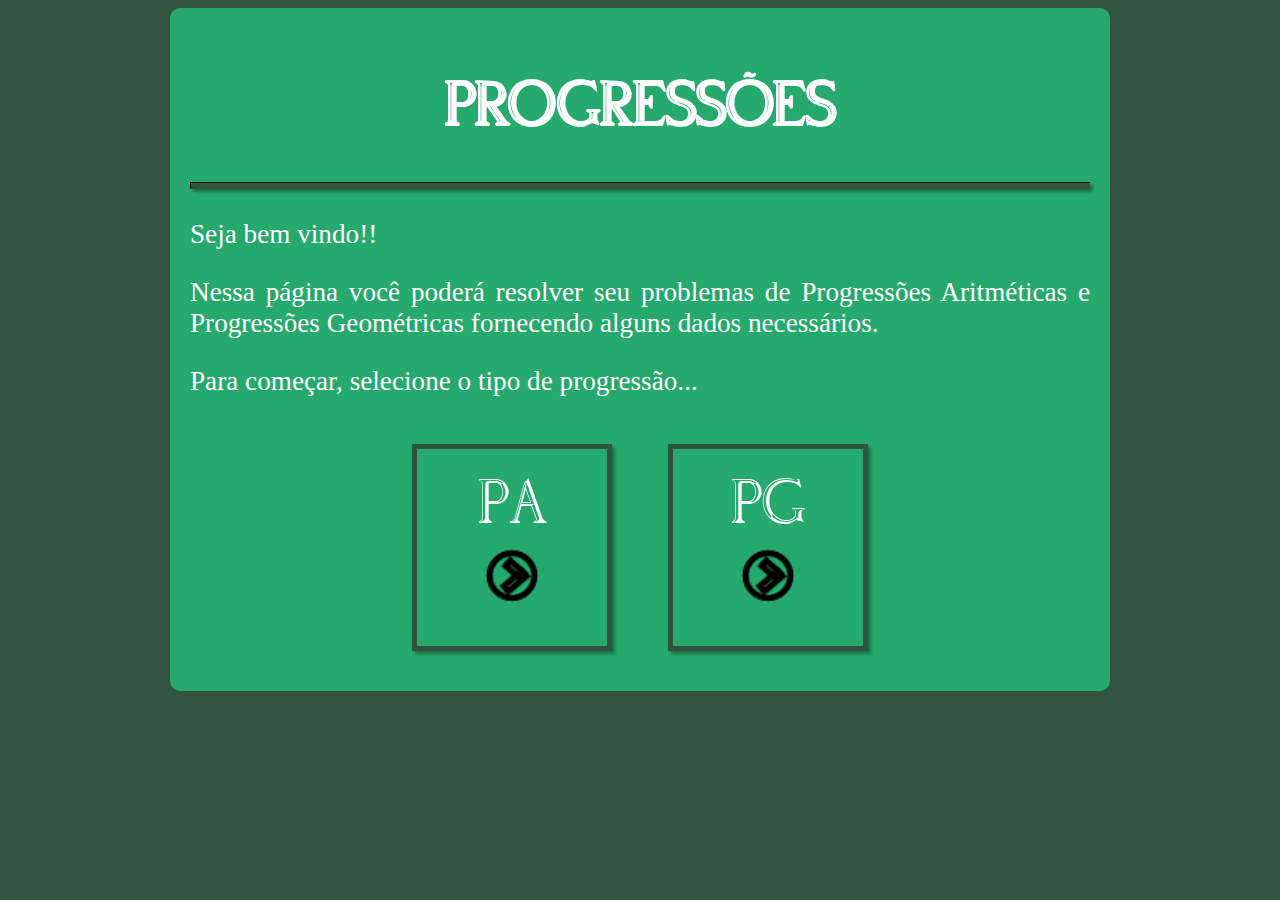
==== index.html @ 5e1a1f8d "Initial commit" ====
<!DOCTYPE html>
<html lang="pt-br">
<head>
    <meta charset="UTF-8">
    <meta http-equiv="X-UA-Compatible" content="IE=edge">
    <meta name="viewport" content="width=device-width, initial-scale=1.0">
    <title>Calculadora de PA e PG</title>
    <link rel="stylesheet" href="style.css">
    <script src="direcionador.js"></script>
</head>
<body  onload = "direcionador()"> 
    <section>
        <h1>PROGRESSÕES</h1>
        <hr>
        <p>Seja bem vindo!!</p>
            <p>Nessa página você poderá resolver seu problemas de Progressões Aritméticas e Progressões Geométricas fornecendo alguns dados necessários.</p>
        <p>Para começar, selecione o tipo de progressão...</p>
        <div name="direcionador" id="direcionador">
            <div id="PA">
                PA
                <br>
                <img src="imagens/novaseta.png" alt="Seta">
            </div>
            <div id="PG">
                PG
                <br>
                <img src="imagens/novaseta.png" alt="Seta">
            </div>
        </div>
    </section>
</body>
</html>
---- style.css ----
@charset "UTF-8";

@font-face {
    font-family: "titulo" ;
    src: url(Via\ Appia.ttf) format('truetype');
}
@import url('https://fonts.googleapis.com/css2?family=Merriweather+Sans:ital,wght@0,300;0,400;0,500;0,600;0,700;0,800;1,300;1,400;1,500;1,600;1,700;1,800&family=Playfair+Display:ital,wght@0,400;0,500;0,600;0,700;0,800;1,400;1,500;1,600;1,700&display=swap');

:root {
    --cor1: #FFFFFF;
    --cor2: #32533D;
    --cor3: #26A96C;
    --cor4: #92817A;
    --fonteTitulo: "titulo";
    --fonteTexto: "Marriweather Sans"
}

body {
    background-color: #32533D;
}
section {
    background-color: var(--cor3);
    max-width: 900px;
    min-height: 300px;
    margin: auto;
    text-align: center;
    padding: 20px;
    border-radius: 10px;
    position: relative;
}
h1 {
    padding: 0px;
    font-family: "titulo";
    font-size: 4em;
    color: var(--cor1);
}
p {
    font-size: 1.7em;
    font-family: var(--fonteTexto);
    text-align: justify;
    color: var(--cor1);
}
hr {
    height: 5px;
    background-color: var(--cor2);
    border-color: var(--cor2);
    margin-bottom: 30px;
    box-shadow: 3px 3px 3px rgba(0, 0, 0, 0.33);
}
div#direcionador {
    color: var(--cor1);
    font-size: 4em;
    font-family: var(--fonteTitulo);
    border-width: 10px;
}
div#direcionador > div#PA {
    display: inline-block;
    max-width: 200px;
    min-width: 150px; 
    padding: 20px; 
    margin: 20px;
    font-family: var(--fonteTitulo);
    border: 5px solid;
    border-color: var(--cor2);
    box-shadow: 3px 3px 3px rgba(0, 0, 0, 0.33);
    cursor: pointer;
    
}
div#direcionador > div#PG {
    display: inline-block;
    max-width: 200px;
    min-width: 150px; 
    padding: 20px;
    margin: 20px;
    font-family: var(--fonteTitulo);
    border: 5px solid;
    border-color: var(--cor2);
    box-shadow: 3px 3px 3px rgba(0, 0, 0, 0.33);
    cursor: pointer;
}
img {
    padding: 5px;
    padding-bottom: 0px;
}
div#direcionador > div#PA:hover {
    background-color: var(--cor2);
    border-color: var(--cor4);
    transition: 0.5s;
}
div#direcionador > div#PG:hover {
    background-color: var(--cor2);
    border-color: var(--cor4);
    transition: 0.5s;
}
h2 {
    font-size: 2em;
    color: var(--cor2);
    font-weight: bolder;
}
select {
    font-size: 1.7em;
    background-color: var(--cor1);
    color: black;
    font-family: var(--fonteTexto);
    margin-bottom: 10px;
    border: 2px solid var(--cor4);
}
input#calcular {
    font-size: 1.5em;
    background-color: var(--cor2);
    color: var(--cor1);
    font-family: var(--fonteTexto);
    border-radius: 10px;
    cursor: pointer;
}
div#output {
    padding: 20px;
    font-size: 1.7em;
    margin-bottom: 40px;
    margin-top: 20px;
    font-weight: bolder;
    text-align: center;
}
input {
    background-color: var(--cor1);
    border: 2px solid var(--cor4);
    color: black;
    font-weight: bolder;
    text-align: center;
}
input#calcular:hover {
    background-color: var(--cor4);
    color: var(--cor2);
}

    
input#novoCalcular {
    font-size: 1.5em;
    background-color: var(--cor2);
    color: var(--cor1);
    font-family: var(--fonteTexto);
    border-radius: 10px;
    border: 2px solid var(--cor3);
    cursor: pointer;
}
input#novoCalcular:hover {
    background-color: var(--cor4);
    color: var(--cor2);
}
#info {
    cursor: pointer;
}
#voltar {
    position: absolute;
    bottom: 2px;
    left: 2px;
    cursor: pointer;
}
.pop-up {
    background-color: var(--cor1);
    width: 40%;
    min-width: 200px;
    height: 200px;
    border: 5px solid var(--cor4);
    padding: 10px;
    position: relative;
    text-align: justify;
    color: black;
}
.fundo {
    background-color: rgba(0, 0, 0, 0.501);
    position: fixed;
    width: 100vw;
    height: 100vh;
    top: 0px;
    left: 0px;
    z-index: 2000;
    display: none;
    align-items: center;
    justify-content: center;
}
.fechar {
    position: absolute;
    top: -20px;
    right: -30px;
    border-radius: 50%;
    width: 50px;
    height: 50px;
    border: 4px solid var(--cor1);
    background-color: var(--cor4);
    color: var(--cor1);
    font-family: var(--fonteTitulo);
    cursor: pointer;
    font-size: 2em;
}
.fundo.mostrar {
    display: flex;
}
span {
    color: var(--cor2);
    font-size: 1.2em;
}
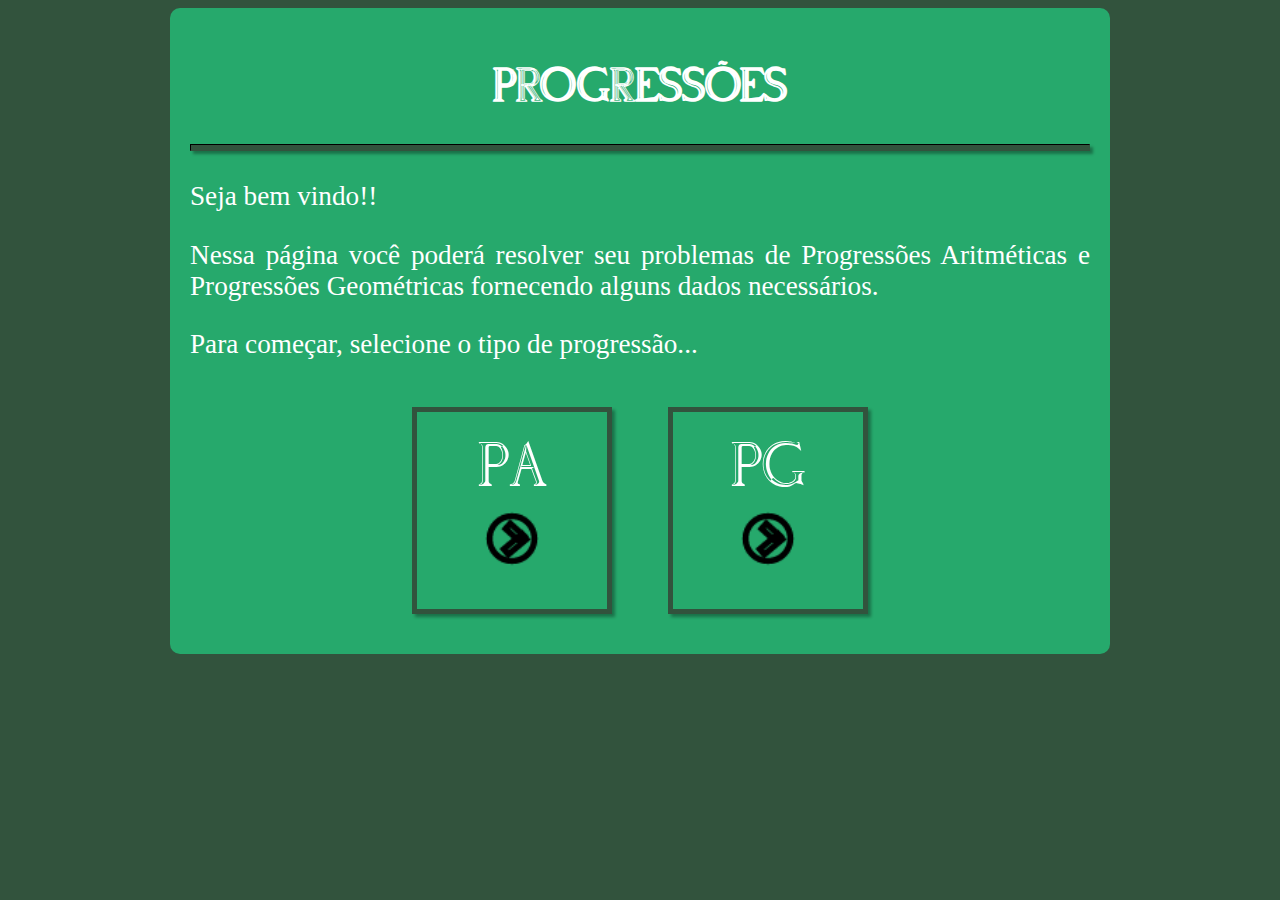
==== commit b5e7ab29: "Update index.html" ====
--- a/index.html
+++ b/index.html
@@ -13,8 +13,8 @@
         <h1>PROGRESSÕES</h1>
         <hr>
         <p>Seja bem vindo!!</p>
-            <p>Nessa página você poderá resolver seu problemas de Progressões Aritméticas e Progressões Geométricas fornecendo alguns dados necessários.</p>
-        <p>Para começar, selecione o tipo de progressão...</p>
+            <p class="just">Nessa página você poderá resolver seu problemas de Progressões Aritméticas e Progressões Geométricas fornecendo alguns dados necessários.</p>
+        <p class="just">Para começar, selecione o tipo de progressão...</p>
         <div name="direcionador" id="direcionador">
             <div id="PA">
                 PA
--- a/style.css
+++ b/style.css
@@ -21,6 +21,7 @@
 section {
     background-color: var(--cor3);
     max-width: 900px;
+    min-width: 300px;
     min-height: 300px;
     margin: auto;
     text-align: center;
@@ -31,13 +32,19 @@
 h1 {
     padding: 0px;
     font-family: "titulo";
+    font-size: 3em;
+    color: var(--cor1);
+}
+h1#pages {
+    padding: 0px;
+    font-family: "titulo";
     font-size: 4em;
     color: var(--cor1);
 }
 p {
     font-size: 1.7em;
     font-family: var(--fonteTexto);
-    text-align: justify;
+    text-align: left;
     color: var(--cor1);
 }
 hr {
@@ -104,6 +111,8 @@
     font-family: var(--fonteTexto);
     margin-bottom: 10px;
     border: 2px solid var(--cor4);
+    width: 330px;
+    text-align: center;
 }
 input#calcular {
     font-size: 1.5em;
@@ -159,8 +168,8 @@
 .pop-up {
     background-color: var(--cor1);
     width: 40%;
-    min-width: 200px;
-    height: 200px;
+    min-width: 320px;
+    height: 270px;
     border: 5px solid var(--cor4);
     padding: 10px;
     position: relative;
@@ -182,7 +191,7 @@
 .fechar {
     position: absolute;
     top: -20px;
-    right: -30px;
+    right: -10px;
     border-radius: 50%;
     width: 50px;
     height: 50px;
@@ -192,6 +201,7 @@
     font-family: var(--fonteTitulo);
     cursor: pointer;
     font-size: 2em;
+    text-align: center;
 }
 .fundo.mostrar {
     display: flex;
@@ -199,4 +209,7 @@
 span {
     color: var(--cor2);
     font-size: 1.2em;
+}
+.just {
+    text-align: justify;
 }